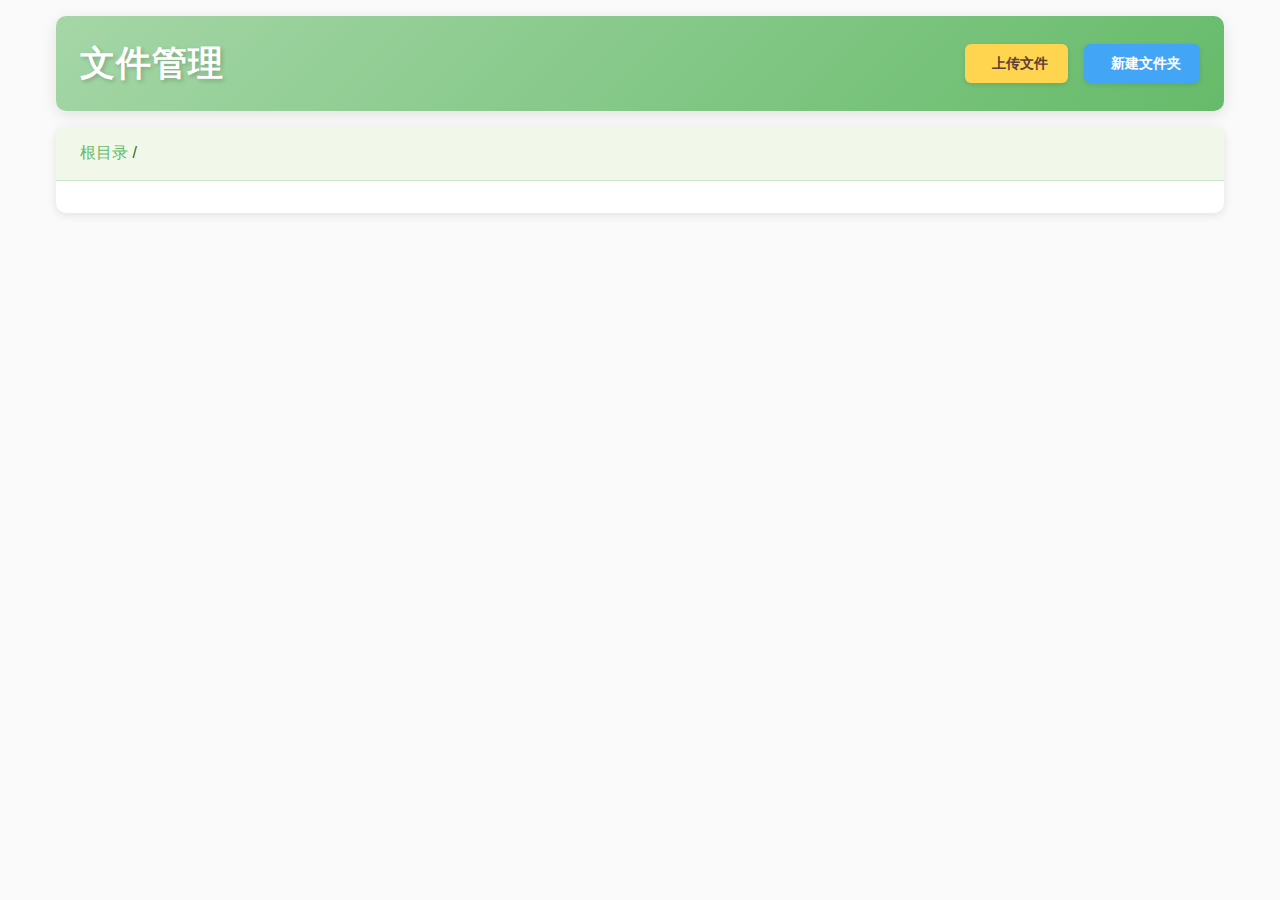
==== web/views/filemanager.html @ 9c241c80 "增加首页系统监控、终端管理、文件管理" ====
<!DOCTYPE html>
<html lang="zh">
<head>
    <meta charset="UTF-8">
    <meta name="viewport" content="width=device-width, initial-scale=1.0">
    <title>文件管理</title>
    <!-- <link href="https://cdnjs.cloudflare.com/ajax/libs/font-awesome/6.0.0/css/all.min.css" rel="stylesheet"> -->
    <link href="/static/font-awesome/5.15.4/css/all.min.css" rel="stylesheet">
    <style>
        :root {
            --primary-color: #66BB6A; /* 更柔和的绿色 */
            --secondary-color: #F1F8E9; /* 非常浅的绿色背景 */
            --border-color: #C8E6C9; /* 浅绿色边框 */
            --text-color: #33691E; /* 深绿色文字 */
            --hover-color: #4CAF50; /* 稍深的绿色用于悬停效果 */
            --background-color: #FAFAFA; /* 更浅的背景色 */
        }

        * {
            margin: 0;
            padding: 0;
            box-sizing: border-box;
            font-family: 'Segoe UI', Tahoma, Geneva, Verdana, sans-serif;
        }

        body {
            background-color: var(--background-color);
            color: var(--text-color);
        }

        .container {
            max-width: 1200px;
            margin: 1rem auto;
            padding: 0 1rem;
        }

        .header {
            background: linear-gradient(135deg, #A5D6A7, #66BB6A); /* 更柔和的绿色渐变 */
            padding: 1.5rem;
            border-radius: 10px;
            box-shadow: 0 4px 15px rgba(0,0,0,0.1);
            margin-bottom: 1rem;
            display: flex;
            justify-content: space-between;
            align-items: center;
        }

        .header h1 {
            font-size: 2.2rem;
            font-weight: 700;
            color: white;
            text-shadow: 2px 2px 4px rgba(0,0,0,0.2);
            letter-spacing: 1px;
        }

        .btn {
            padding: 0.6rem 1.2rem;
            border: none;
            border-radius: 6px;
            cursor: pointer;
            font-size: 0.9rem;
            font-weight: 600;
            display: flex;
            align-items: center;
            gap: 0.5rem;
            transition: all 0.3s ease;
            box-shadow: 0 2px 5px rgba(0,0,0,0.1);
        }

        .upload-btn {
            background: #FFD54F; /* 更柔和的黄色上传按钮 */
            color: #5D4037; /* 深棕色文字以增加对比度 */
        }

        .upload-btn:hover {
            background: #FFCA28; /* 稍深的黄色悬停效果 */
        }

        .create-folder-btn {
            background: #42A5F5; /* 更柔和的蓝色新建文件夹按钮 */
            color: white;
        }

        .create-folder-btn:hover {
            background: #2196F3; /* 稍深的蓝色悬停效果 */
        }

        .file-container {
            background: white;
            border-radius: 10px;
            box-shadow: 0 2px 10px rgba(0,0,0,0.1);
            overflow: hidden;
        }

        .breadcrumb-container {
            display: flex;
            justify-content: space-between;
            align-items: center;
            padding: 1rem 1.5rem;
            background: var(--secondary-color);
            border-bottom: 1px solid var(--border-color);
        }

        .breadcrumb {
            font-size: 1rem;
        }

        .breadcrumb span {
            color: var(--primary-color);
            cursor: pointer;
            transition: color 0.3s ease;
        }

        .breadcrumb span:hover {
            color: var(--hover-color);
        }

        .file-list {
            padding: 1rem;
        }

        .file-item {
            display: flex;
            align-items: center;
            padding: 0.8rem;
            border-bottom: 1px solid var(--border-color);
            transition: all 0.3s ease;
        }

        .file-item:hover {
            background: #f8f9fa;
        }

        .file-icon {
            font-size: 1.5rem;
            margin-right: 1rem;
            color: var(--primary-color);
        }

        .file-icon.folder {
            color: #FFA000; /* 更柔和的文件夹图标颜色 */
        }

        .file-name {
            flex: 1;
            font-size: 1rem;
            font-weight: 500;
        }

        .file-size {
            margin-right: 1rem;
            color: #7f8c8d;
            font-size: 0.9rem;
        }

        .file-actions {
            display: flex;
            gap: 0.5rem;
        }

        .action-btn {
            background: none;
            border: none;
            color: #95a5a6;
            cursor: pointer;
            padding: 0.3rem;
            border-radius: 4px;
            transition: all 0.3s ease;
        }

        .action-btn:hover {
            background: var(--secondary-color);
            color: var(--primary-color);
        }

        .upload-progress {
            position: fixed;
            bottom: 2rem;
            right: 2rem;
            background: white;
            padding: 1.5rem;
            border-radius: 12px;
            box-shadow: 0 4px 20px rgba(0,0,0,0.15);
            display: none;
        }

        .progress-bar {
            width: 250px;
            height: 8px;
            background: #eee;
            border-radius: 4px;
            overflow: hidden;
            margin-top: 1rem;
        }

        .progress {
            width: 0%;
            height: 100%;
            background: var(--primary-color);
            transition: width 0.3s ease;
        }

        .modal {
            display: none;
            position: fixed;
            z-index: 1;
            left: 0;
            top: 0;
            width: 100%;
            height: 100%;
            overflow: auto;
            background-color: rgba(0,0,0,0.5);
        }

        .modal-content {
            background-color: #fefefe;
            margin: 15% auto;
            padding: 2rem;
            border: 1px solid #888;
            width: 350px;
            border-radius: 15px;
            box-shadow: 0 4px 25px rgba(0,0,0,0.2);
        }

        .modal-content h2 {
            margin-bottom: 1.5rem;
            color: var(--primary-color);
        }

        .modal-content input {
            width: 100%;
            padding: 0.8rem;
            margin-bottom: 1.5rem;
            border: 1px solid var(--border-color);
            border-radius: 6px;
            font-size: 1rem;
        }

        .modal-actions {
            display: flex;
            justify-content: flex-end;
            gap: 1rem;
        }

        .modal-actions button {
            padding: 0.8rem 1.5rem;
            border: none;
            border-radius: 6px;
            cursor: pointer;
            font-weight: 600;
            transition: all 0.3s ease;
        }

        .modal-actions button:first-child {
            background: var(--primary-color);
            color: white;
        }

        .modal-actions button:first-child:hover {
            background: var(--hover-color);
        }

        .modal-actions button:last-child {
            background: #95a5a6;
            color: white;
        }

        .modal-actions button:last-child:hover {
            background: #7f8c8d;
        }

        @media (max-width: 768px) {
            .container {
                margin: 1rem auto;
            }
            
            .header {
                flex-direction: column;
                gap: 1rem;
                text-align: center;
                padding: 1.5rem;
            }

            .header h1 {
                font-size: 1.8rem;
            }

            .btn {
                width: 100%;
                justify-content: center;
            }

            .file-item {
                flex-wrap: wrap;
            }

            .file-actions {
                width: 100%;
                justify-content: flex-end;
                margin-top: 1rem;
            }
        }

        @media (max-width: 480px) {
            .file-item {
                flex: 0 0 calc(50% - 0.5rem);
                max-width: calc(50% - 0.5rem);
            }
        }
    </style>
</head>
<body>
    <div class="container">
        <div class="header">
            <h1>文件管理</h1>
            <div style="display: flex; gap: 1rem;">
                <button class="btn upload-btn" onclick="document.getElementById('fileInput').click()">
                    <i class="fas fa-upload"></i>
                    上传文件
                </button>
                <button class="btn create-folder-btn" onclick="showCreateFolderDialog()">
                    <i class="fas fa-folder-plus"></i>
                    新建文件夹
                </button>
            </div>
            <input type="file" id="fileInput" style="display: none" multiple>
        </div>

        <div class="file-container">
            <div class="breadcrumb-container">
                <div class="breadcrumb">
                    <span onclick="navigateToPath('/')" style="cursor: pointer;">根目录</span> /
                    <span id="currentPath"></span>
                </div>
            </div>

            <div class="file-list" id="fileList">
                <!-- 文件列表将通过JavaScript动态生成 -->
            </div>
        </div>
    </div>

    <div class="upload-progress" id="uploadProgress">
        <div>正在上传: <span id="uploadFileName"></span></div>
        <div class="progress-bar">
            <div class="progress" id="progressBar"></div>
        </div>
    </div>

    <div id="createFolderDialog" class="modal">
        <div class="modal-content">
            <h2>新建文件夹</h2>
            <input type="text" id="folderName" placeholder="输入文件夹名称">
            <div class="modal-actions">
                <button onclick="createFolder()">创建</button>
                <button onclick="closeCreateFolderDialog()">取消</button>
            </div>
        </div>
    </div>

    <script>
        let currentPath = '/';

        // 初始化页面
        window.onload = () => {
            loadFileList(currentPath);
            setupFileUpload();
        };

        // 加载文件列表
        async function loadFileList(path) {
            try {
                const response = await fetch(`/api/filemanager/files?path=${encodeURIComponent(path)}`);
                if (!response.ok) {
                    throw new Error(`HTTP error! status: ${response.status}`);
                }
                const data = await response.json();
                if (!Array.isArray(data)) {
                    throw new Error('Invalid data format');
                }
                displayFiles(data);
                updateBreadcrumb(path);
            } catch (error) {
                console.error('Error loading files:', error);
                alert('加载文件列表失败: ' + error.message);
            }
        }

        // 显示文件列表
        function displayFiles(files) {
            const fileList = document.getElementById('fileList');
            fileList.innerHTML = '';

            if (currentPath !== '/') {
                const backItem = createFileItem({
                    name: '..',
                    isDirectory: true,
                    special: true
                });
                fileList.appendChild(backItem);
            }

            const fragment = document.createDocumentFragment();

            files.filter(f => f.isDirectory)
                .forEach(file => {
                    fragment.appendChild(createFileItem(file));
                });

            files.filter(f => !f.isDirectory)
                .forEach(file => {
                    fragment.appendChild(createFileItem(file));
                });

            fileList.appendChild(fragment);
        }

        // 创建文件项目
        function createFileItem(file) {
            const item = document.createElement('div');
            item.className = 'file-item';

            const icon = document.createElement('i');
            icon.className = `file-icon fas ${file.isDirectory ? 'fa-folder folder' : 'fa-file'}`;

            const name = document.createElement('div');
            name.className = 'file-name';
            name.textContent = file.name;

            const size = document.createElement('div'); // 添加文件大小显示
            size.className = 'file-size';
            size.textContent = formatFileSize(file.size); // 使用格式化函数

            const actions = document.createElement('div');
            actions.className = 'file-actions';

            item.appendChild(icon);
            item.appendChild(name);
            item.appendChild(size); // 将文件大小添加到文件项中
            item.appendChild(actions);

            if (file.special) {
                item.onclick = () => navigateUp();
            } else if (file.isDirectory) {
                item.onclick = () => navigateToPath(`${currentPath}${file.name}/`.replace(/\/+/g, '/'));
                
                const openBtn = createActionButton('fa-folder-open', '打开');
                actions.appendChild(openBtn);

                const deleteBtn = createActionButton('fa-trash-alt', '删除');
                deleteBtn.onclick = (e) => {
                    e.stopPropagation();
                    deleteFileOrFolder(file.name, true);
                };
                actions.appendChild(deleteBtn);
            } else {
                const downloadBtn = createActionButton('fa-download', '下载');
                downloadBtn.onclick = (e) => {
                    e.stopPropagation();
                    downloadFile(file.name);
                };
                actions.appendChild(downloadBtn);

                const deleteBtn = createActionButton('fa-trash-alt', '删除');
                deleteBtn.onclick = (e) => {
                    e.stopPropagation();
                    deleteFileOrFolder(file.name, false);
                };
                actions.appendChild(deleteBtn);
            }

            return item;
        }

        // 创建操作按钮
        function createActionButton(icon, title) {
            const btn = document.createElement('button');
            btn.className = 'action-btn';
            btn.title = title;
            btn.innerHTML = `<i class="fas ${icon}"></i>`;
            return btn;
        }

        // 导航到指定路径
        function navigateToPath(path) {
            currentPath = path;
            loadFileList(path);
        }

        // 返回上级目录
        function navigateUp() {
            const newPath = currentPath.split('/').slice(0, -2).join('/') + '/';
            navigateToPath(newPath);
        }

        // 更新面包屑导航
        function updateBreadcrumb(path) {
            const currentPathElement = document.getElementById('currentPath');
            currentPathElement.innerHTML = path.split('/')
                .filter(p => p)
                .map((part, index, array) => {
                    const path = '/' + array.slice(0, index + 1).join('/') + '/';
                    return `<span onclick="navigateToPath('${path}')">${part}</span>`;
                })
                .join(' / ');
        }

        // 设置文件上传
        function setupFileUpload() {
            const fileInput = document.getElementById('fileInput');
            fileInput.onchange = async (e) => {
                const files = e.target.files;
                for (let file of files) {
                    await uploadFile(file);
                }
                loadFileList(currentPath);
            };
        }

        // 上传文件
        async function uploadFile(file) {
            const formData = new FormData();
            formData.append('file', file);
            formData.append('path', currentPath);

            const progressBar = document.getElementById('progressBar');
            const uploadProgress = document.getElementById('uploadProgress');
            const uploadFileName = document.getElementById('uploadFileName');

            uploadProgress.style.display = 'block';
            uploadFileName.textContent = file.name;

            try {
                const response = await fetch('/api/filemanager/upload', {
                    method: 'POST',
                    body: formData
                });

                if (!response.ok) throw new Error('Upload failed');
                
                progressBar.style.width = '100%';
                setTimeout(() => {
                    uploadProgress.style.display = 'none';
                    progressBar.style.width = '0%';
                }, 1000);
            } catch (error) {
                console.error('Error uploading file:', error);
                alert('文件上传失败');
                uploadProgress.style.display = 'none';
            }
        }

        // 下载文件
        function downloadFile(filename) {
            const path = `${currentPath}${filename}`.replace(/\/+/g, '/');
            window.location.href = `/api/filemanager/download?path=${encodeURIComponent(path)}`;
        }

        // 删除文件或文件夹
        async function deleteFileOrFolder(name, isFolder) {
            if (!confirm(`确定要删除${isFolder ? '文件夹' : '文件'} "${name}" 吗？`)) {
                return;
            }

            const path = `${currentPath}${name}`.replace(/\/+/g, '/');
            try {
                const response = await fetch(`/api/filemanager/delete?path=${encodeURIComponent(path)}`, {
                    method: 'DELETE'
                });

                if (!response.ok) throw new Error('删除失败');

                loadFileList(currentPath);
            } catch (error) {
                console.error('删除文件/文件夹时出错:', error);
                alert('删除失败: ' + error.message);
            }
        }

        // 显示新建文件夹对话框
        function showCreateFolderDialog() {
            document.getElementById('createFolderDialog').style.display = 'block';
        }

        // 关闭新建文件夹对话框
        function closeCreateFolderDialog() {
            document.getElementById('createFolderDialog').style.display = 'none';
            document.getElementById('folderName').value = '';
        }

        // 创建新文件夹
        async function createFolder() {
            const folderName = document.getElementById('folderName').value.trim();
            if (!folderName) {
                alert('请输入文件夹名称');
                return;
            }

            const formData = new FormData();
            formData.append('path', currentPath);
            formData.append('name', folderName);

            try {
                const response = await fetch('/api/filemanager/createFolder', {
                    method: 'POST',
                    body: formData
                });

                if (!response.ok) throw new Error('创建文件夹失败');

                closeCreateFolderDialog();
                loadFileList(currentPath);
            } catch (error) {
                console.error('创建文件夹时出错:', error);
                alert('创建文件夹失败: ' + error.message);
            }
        }

        // 格式化文件大小
        function formatFileSize(size) {
            if (size === undefined || size === null) return '';
            if (size >= 1024 ** 3) {
                return (size / (1024 ** 3)).toFixed(2) + ' GB';
            } else if (size >= 1024 ** 2) {
                return (size / (1024 ** 2)).toFixed(2) + ' MB';
            } else if (size >= 1024) {
                return (size / 1024).toFixed(2) + ' KB';
            } else {
                return size + ' Bytes';
            }
        }
    </script>
</body>
</html>
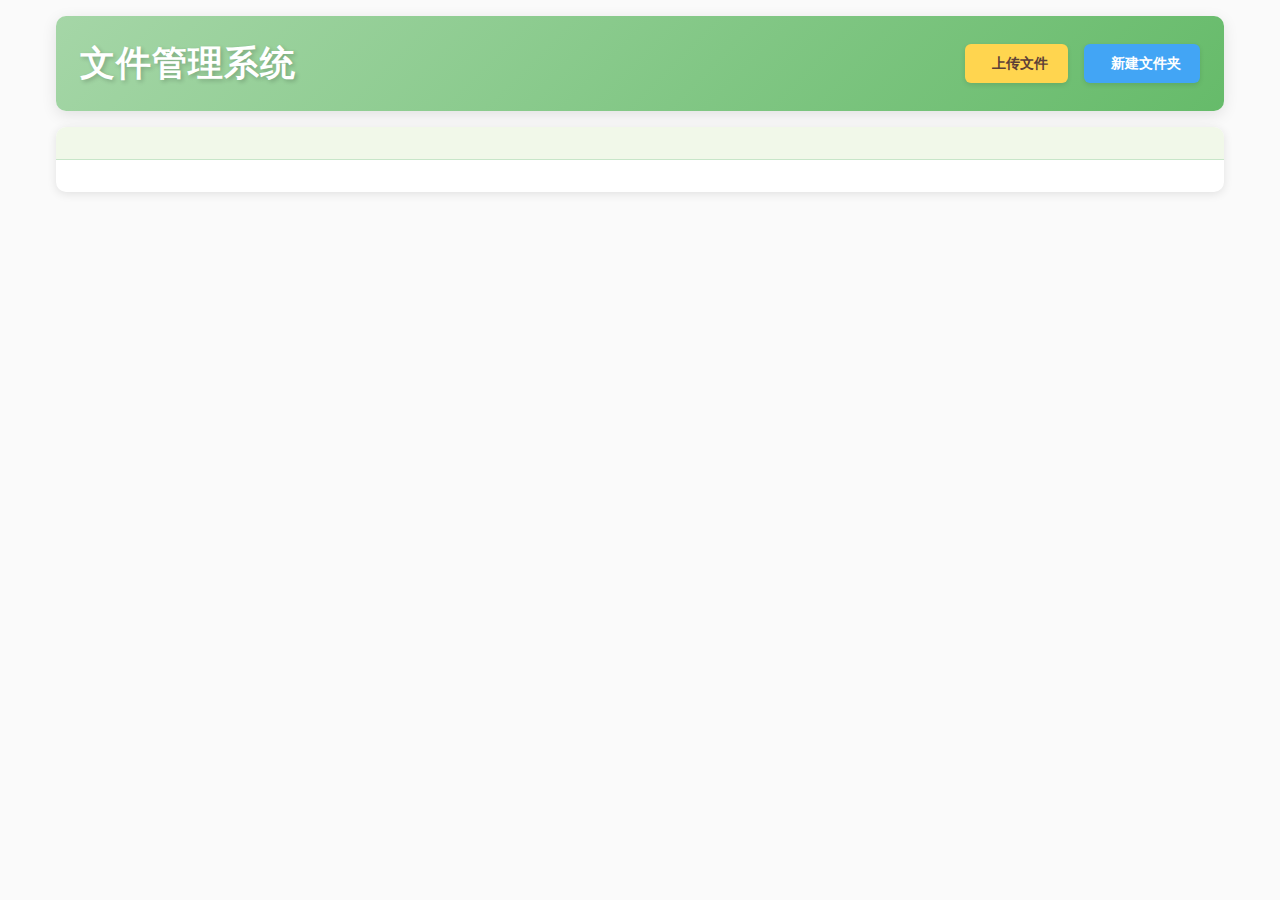
==== commit 1ace7b2e: "优化" ====
--- a/web/views/filemanager.html
+++ b/web/views/filemanager.html
@@ -312,7 +312,7 @@
 <body>
     <div class="container">
         <div class="header">
-            <h1>文件管理</h1>
+            <h1>文件管理系统</h1>
             <div style="display: flex; gap: 1rem;">
                 <button class="btn upload-btn" onclick="document.getElementById('fileInput').click()">
                     <i class="fas fa-upload"></i>
@@ -329,7 +329,7 @@
         <div class="file-container">
             <div class="breadcrumb-container">
                 <div class="breadcrumb">
-                    <span onclick="navigateToPath('/')" style="cursor: pointer;">根目录</span> /
+                    <!-- <span onclick="navigateToPath('/')" style="cursor: pointer;">根目录</span> / -->
                     <span id="currentPath"></span>
                 </div>
             </div>
@@ -359,7 +359,7 @@
     </div>
 
     <script>
-        let currentPath = '/';
+        let currentPath = '';
 
         // 初始化页面
         window.onload = () => {
@@ -375,15 +375,33 @@
                     throw new Error(`HTTP error! status: ${response.status}`);
                 }
                 const data = await response.json();
-                if (!Array.isArray(data)) {
-                    throw new Error('Invalid data format');
+                if (path === '') {
+                    // 显示根目录（盘符列表）
+                    displayRootDrives(data);
+                } else {
+                    // 显示文件和文件夹
+                    displayFiles(data);
                 }
-                displayFiles(data);
                 updateBreadcrumb(path);
             } catch (error) {
                 console.error('Error loading files:', error);
                 alert('加载文件列表失败: ' + error.message);
             }
+        }
+
+        // 显示根目录（盘符列表）
+        function displayRootDrives(drives) {
+            const fileList = document.getElementById('fileList');
+            fileList.innerHTML = '';
+
+            drives.forEach(drive => {
+                const item = createFileItem({
+                    name: drive,
+                    isDirectory: true,
+                    special: false
+                });
+                fileList.appendChild(item);
+            });
         }
 
         // 显示文件列表
@@ -442,7 +460,7 @@
             if (file.special) {
                 item.onclick = () => navigateUp();
             } else if (file.isDirectory) {
-                item.onclick = () => navigateToPath(`${currentPath}${file.name}/`.replace(/\/+/g, '/'));
+                item.onclick = () => navigateToPath(currentPath ? `${currentPath}/${file.name}` : file.name);
                 
                 const openBtn = createActionButton('fa-folder-open', '打开');
                 actions.appendChild(openBtn);
@@ -483,24 +501,38 @@
 
         // 导航到指定路径
         function navigateToPath(path) {
-            currentPath = path;
-            loadFileList(path);
+            currentPath = path.replace(/\\/g, '/').replace(/\/+/g, '/').replace(/\/$/, '');
+            loadFileList(currentPath);
         }
 
         // 返回上级目录
         function navigateUp() {
-            const newPath = currentPath.split('/').slice(0, -2).join('/') + '/';
+            if (currentPath === '') {
+                return; // 已经在根目录，无法再向上
+            }
+            const parts = currentPath.split('/');
+            parts.pop();
+            const newPath = parts.join('/');
             navigateToPath(newPath);
         }
 
         // 更新面包屑导航
         function updateBreadcrumb(path) {
             const currentPathElement = document.getElementById('currentPath');
-            currentPathElement.innerHTML = path.split('/')
-                .filter(p => p)
+            
+            if (path === '') {
+                currentPathElement.innerHTML = '根目录';
+                return;
+            }
+            
+            // 清理路径，移除多余的斜杠
+            path = path.replace(/\\/g, '/').replace(/\/+/g, '/').replace(/^\//, '').replace(/\/$/, '');
+            
+            const parts = path.split('/');
+            currentPathElement.innerHTML = parts
                 .map((part, index, array) => {
-                    const path = '/' + array.slice(0, index + 1).join('/') + '/';
-                    return `<span onclick="navigateToPath('${path}')">${part}</span>`;
+                    const currentPath = array.slice(0, index + 1).join('/');
+                    return `<span onclick="navigateToPath('${currentPath}')">${part}</span>`;
                 })
                 .join(' / ');
         }
@@ -552,7 +584,7 @@
 
         // 下载文件
         function downloadFile(filename) {
-            const path = `${currentPath}${filename}`.replace(/\/+/g, '/');
+            const path = currentPath ? `${currentPath}/${filename}` : filename;
             window.location.href = `/api/filemanager/download?path=${encodeURIComponent(path)}`;
         }
 
@@ -562,7 +594,7 @@
                 return;
             }
 
-            const path = `${currentPath}${name}`.replace(/\/+/g, '/');
+            const path = currentPath ? `${currentPath}/${name}` : name;
             try {
                 const response = await fetch(`/api/filemanager/delete?path=${encodeURIComponent(path)}`, {
                     method: 'DELETE'
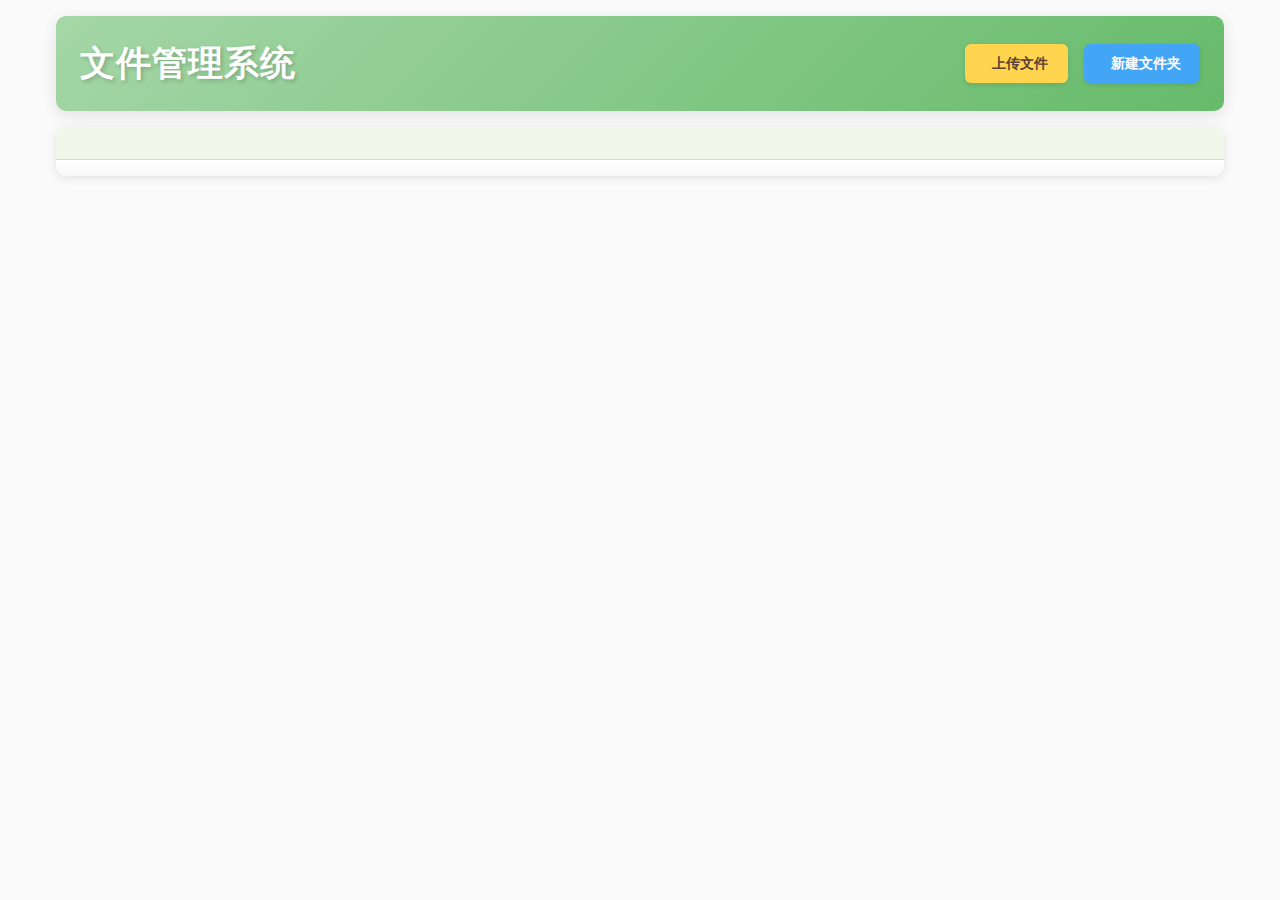
==== commit e0844972: "优化文件管理页面" ====
--- a/web/views/filemanager.html
+++ b/web/views/filemanager.html
@@ -116,24 +116,26 @@
         }
 
         .file-list {
-            padding: 1rem;
+            padding: 0.5rem;
+            background: linear-gradient(to bottom, #ffffff, #f9f9f9);
         }
 
         .file-item {
             display: flex;
             align-items: center;
-            padding: 0.8rem;
+            padding: 0.6rem; /* 减小内边距 */
             border-bottom: 1px solid var(--border-color);
             transition: all 0.3s ease;
         }
 
         .file-item:hover {
-            background: #f8f9fa;
+            transform: translateX(5px);
+            box-shadow: 2px 2px 5px rgba(0,0,0,0.05);
         }
 
         .file-icon {
-            font-size: 1.5rem;
-            margin-right: 1rem;
+            font-size: 1.2rem; /* 稍微减小图标大小 */
+            margin-right: 0.8rem; /* 减小右边距 */
             color: var(--primary-color);
         }
 
@@ -143,19 +145,22 @@
 
         .file-name {
             flex: 1;
-            font-size: 1rem;
+            font-size: 0.95rem; /* 稍微减小字体大小 */
             font-weight: 500;
+            white-space: nowrap;
+            overflow: hidden;
+            text-overflow: ellipsis;
         }
 
         .file-size {
-            margin-right: 1rem;
+            margin-right: 0.8rem;
             color: #7f8c8d;
-            font-size: 0.9rem;
+            font-size: 0.85rem; /* 减小字体大小 */
         }
 
         .file-actions {
             display: flex;
-            gap: 0.5rem;
+            gap: 0.3rem; /* 减小按钮之间的间距 */
         }
 
         .action-btn {
@@ -163,7 +168,7 @@
             border: none;
             color: #95a5a6;
             cursor: pointer;
-            padding: 0.3rem;
+            padding: 0.2rem; /* 减小按钮内边距 */
             border-radius: 4px;
             transition: all 0.3s ease;
         }
@@ -291,21 +296,87 @@
             }
 
             .file-item {
-                flex-wrap: wrap;
+                flex-wrap: nowrap; /* 保持在一行 */
+                justify-content: space-between;
             }
 
             .file-actions {
-                width: 100%;
-                justify-content: flex-end;
-                margin-top: 1rem;
-            }
+                flex-shrink: 0;
+            }
+
+            /* 在小屏幕上隐藏文件大小 */
+            /*.file-size {
+                display: none; 
+            } */
         }
 
         @media (max-width: 480px) {
             .file-item {
-                flex: 0 0 calc(50% - 0.5rem);
-                max-width: calc(50% - 0.5rem);
-            }
+                padding: 0.5rem; /* 进一步减小内边距 */
+            }
+
+            .file-icon {
+                font-size: 1rem;
+                margin-right: 0.5rem;
+            }
+
+            .file-name {
+                font-size: 0.9rem;
+            }
+
+            .action-btn {
+                padding: 0.15rem;
+                font-size: 0.8rem;
+            }
+        }
+
+        /* 添加悬停效果以显示完整文件名 */
+        .file-name:hover {
+            white-space: normal;
+            word-break: break-all;
+            position: relative;
+            z-index: 1;
+            background-color: var(--secondary-color);
+            box-shadow: 0 2px 5px rgba(0,0,0,0.1);
+            border-radius: 4px;
+            padding: 0.2rem;
+        }
+
+        /* 添加一些额外的美化 */
+        .file-list {
+            padding: 0.5rem;
+            background: linear-gradient(to bottom, #ffffff, #f9f9f9);
+        }
+
+        .file-item:hover {
+            transform: translateX(5px);
+            box-shadow: 2px 2px 5px rgba(0,0,0,0.05);
+        }
+
+        .action-btn {
+            transition: transform 0.2s ease;
+        }
+
+        .action-btn:hover {
+            transform: scale(1.1);
+        }
+
+        /* 添加滚动条样式 */
+        .file-list::-webkit-scrollbar {
+            width: 8px;
+        }
+
+        .file-list::-webkit-scrollbar-track {
+            background: #f1f1f1;
+        }
+
+        .file-list::-webkit-scrollbar-thumb {
+            background: var(--primary-color);
+            border-radius: 4px;
+        }
+
+        .file-list::-webkit-scrollbar-thumb:hover {
+            background: var(--hover-color);
         }
     </style>
 </head>
@@ -409,7 +480,7 @@
             const fileList = document.getElementById('fileList');
             fileList.innerHTML = '';
 
-            if (currentPath !== '/') {
+            if (currentPath !== '') {
                 const backItem = createFileItem({
                     name: '..',
                     isDirectory: true,
@@ -439,8 +510,44 @@
             item.className = 'file-item';
 
             const icon = document.createElement('i');
-            icon.className = `file-icon fas ${file.isDirectory ? 'fa-folder folder' : 'fa-file'}`;
-
+            // icon.className = `file-icon fas ${file.isDirectory ? 'fa-folder folder' : 'fa-file'}`;
+            if (file.isDirectory) {
+                icon.className = 'file-icon fas fa-folder folder';
+            } else {
+                icon.className = 'file-icon fas fa-file';
+                // 根据文件扩展名添加特定图标
+                const extension = file.name.split('.').pop().toLowerCase();
+                switch (extension) {
+                    case 'jpg': case 'jpeg': case 'png': case 'gif':
+                        icon.className += ' fa-file-image';
+                        break;
+                    case 'mp3': case 'wav':
+                        icon.className += ' fa-file-audio';
+                        break;
+                    case 'mp4': case 'avi': case 'mov':
+                        icon.className += ' fa-file-video';
+                        break;
+                    case 'pdf':
+                        icon.className += ' fa-file-pdf';
+                        break;
+                    case 'doc': case 'docx':
+                        icon.className += ' fa-file-word';
+                        break;
+                    case 'xls': case 'xlsx':
+                        icon.className += ' fa-file-excel';
+                        break;
+                    case 'ppt': case 'pptx':
+                        icon.className += ' fa-file-powerpoint';
+                        break;
+                    case 'zip': case 'rar': case '7z':
+                        icon.className += ' fa-file-archive';
+                        break;
+                    case 'js': case 'html': case 'css': case 'py': case 'java':
+                        icon.className += ' fa-file-code';
+                        break;
+                    // 可以根据需要添加更多文件类型
+                }
+            }            
             const name = document.createElement('div');
             name.className = 'file-name';
             name.textContent = file.name;
@@ -465,12 +572,15 @@
                 const openBtn = createActionButton('fa-folder-open', '打开');
                 actions.appendChild(openBtn);
 
-                const deleteBtn = createActionButton('fa-trash-alt', '删除');
-                deleteBtn.onclick = (e) => {
-                    e.stopPropagation();
-                    deleteFileOrFolder(file.name, true);
-                };
-                actions.appendChild(deleteBtn);
+                // 仅当不在根目录时显示删除按钮
+                if (currentPath !== '') {
+                    const deleteBtn = createActionButton('fa-trash-alt', '删除');
+                    deleteBtn.onclick = (e) => {
+                        e.stopPropagation();
+                        deleteFileOrFolder(file.name, true);
+                    };
+                    actions.appendChild(deleteBtn);
+                }
             } else {
                 const downloadBtn = createActionButton('fa-download', '下载');
                 downloadBtn.onclick = (e) => {
@@ -478,13 +588,15 @@
                     downloadFile(file.name);
                 };
                 actions.appendChild(downloadBtn);
-
-                const deleteBtn = createActionButton('fa-trash-alt', '删除');
-                deleteBtn.onclick = (e) => {
-                    e.stopPropagation();
-                    deleteFileOrFolder(file.name, false);
-                };
-                actions.appendChild(deleteBtn);
+                // 仅当不在根目录时显示删除按钮
+                if (currentPath !== '') {
+                    const deleteBtn = createActionButton('fa-trash-alt', '删除');
+                    deleteBtn.onclick = (e) => {
+                        e.stopPropagation();
+                        deleteFileOrFolder(file.name, false);
+                    };
+                    actions.appendChild(deleteBtn);
+                }
             }
 
             return item;
@@ -501,7 +613,8 @@
 
         // 导航到指定路径
         function navigateToPath(path) {
-            currentPath = path.replace(/\\/g, '/').replace(/\/+/g, '/').replace(/\/$/, '');
+            // currentPath = path.replace(/\\/g, '/').replace(/\/+/g, '/').replace(/\/$/, '');
+            currentPath = path === '/' ? '/' : path.replace(/\\/g, '/').replace(/\/+/g, '/').replace(/\/$/, '');
             loadFileList(currentPath);
         }
 
@@ -526,7 +639,8 @@
             }
             
             // 清理路径，移除多余的斜杠
-            path = path.replace(/\\/g, '/').replace(/\/+/g, '/').replace(/^\//, '').replace(/\/$/, '');
+            // path = path.replace(/\\/g, '/').replace(/\/(?=\/)/g, '').replace(/\/(?![^/])/g, '');
+            path === '/' ? '/' : path.replace(/\\/g, '/').replace(/\/(?=\/)/g, '').replace(/\/(?![^/])/g, '');
             
             const parts = path.split('/');
             currentPathElement.innerHTML = parts
@@ -663,4 +777,4 @@
         }
     </script>
 </body>
-</html>
+</html>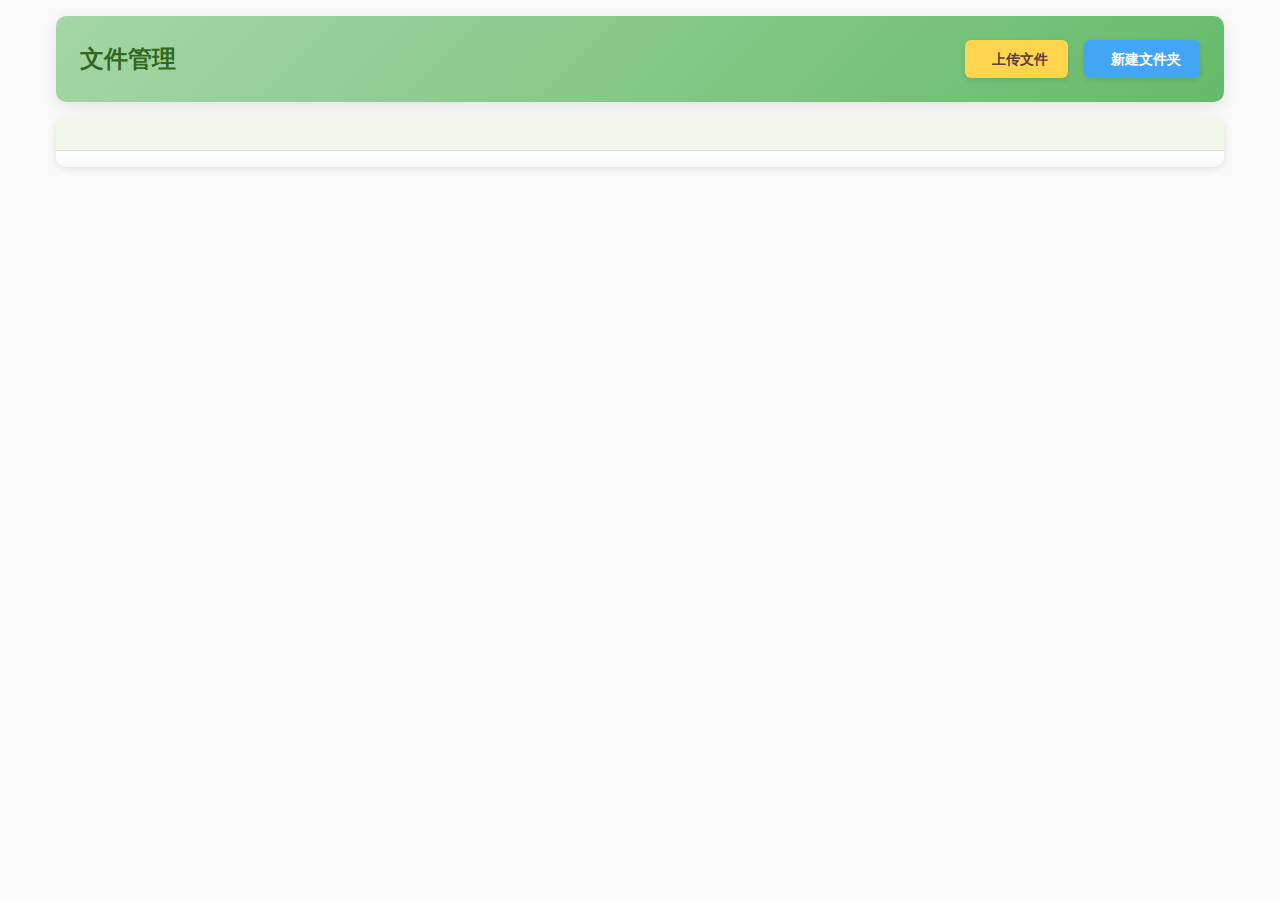
==== commit 4012aa81: "字体" ====
--- a/web/views/filemanager.html
+++ b/web/views/filemanager.html
@@ -383,7 +383,7 @@
 <body>
     <div class="container">
         <div class="header">
-            <h1>文件管理系统</h1>
+            <h2>文件管理</h2>
             <div style="display: flex; gap: 1rem;">
                 <button class="btn upload-btn" onclick="document.getElementById('fileInput').click()">
                     <i class="fas fa-upload"></i>
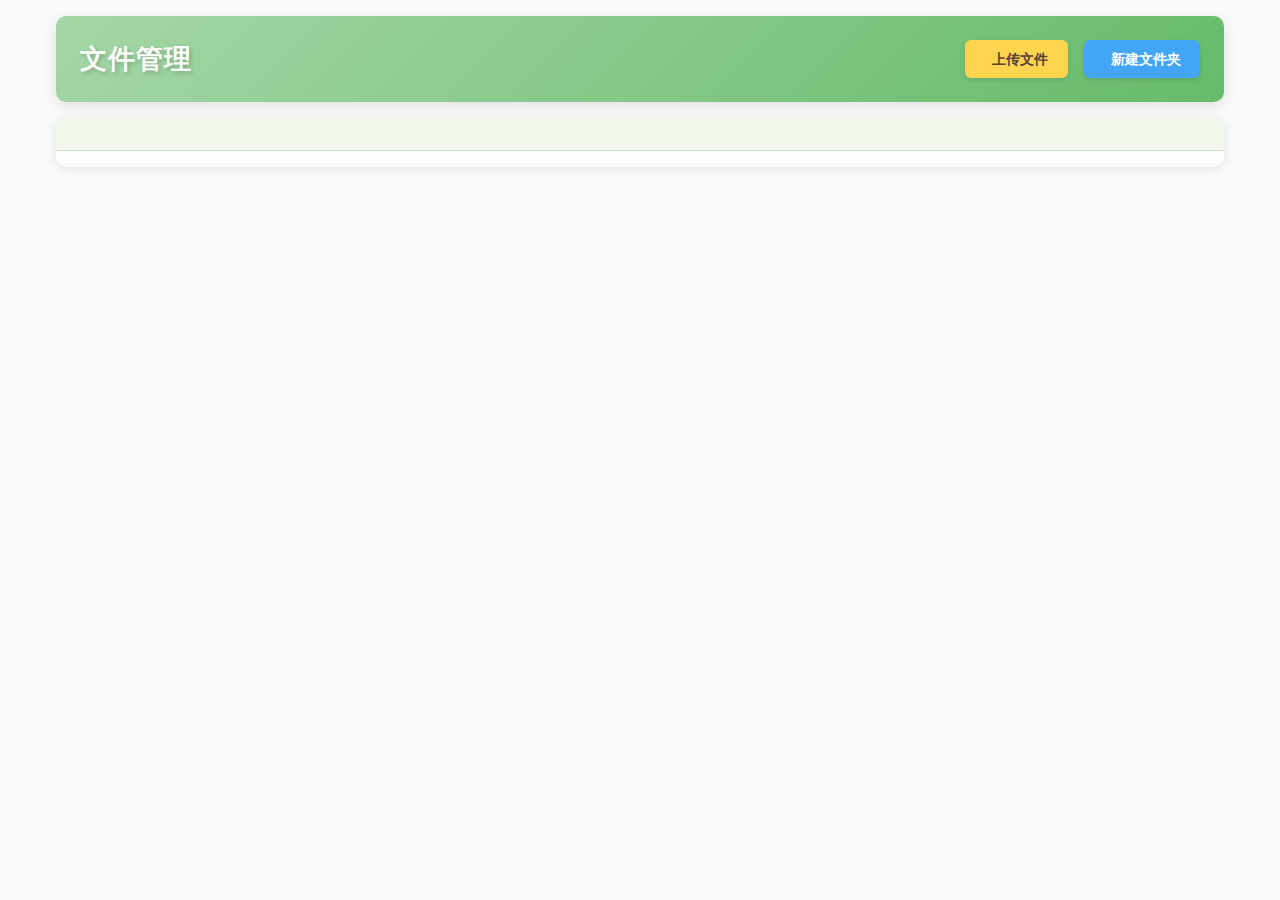
==== commit 865e6bc6: "biaoti" ====
--- a/web/views/filemanager.html
+++ b/web/views/filemanager.html
@@ -45,10 +45,10 @@
             align-items: center;
         }
 
-        .header h1 {
-            font-size: 2.2rem;
+        .header h2 {
+            font-size: 1.7rem;
             font-weight: 700;
-            color: white;
+            color: rgb(253, 253, 251);
             text-shadow: 2px 2px 4px rgba(0,0,0,0.2);
             letter-spacing: 1px;
         }
